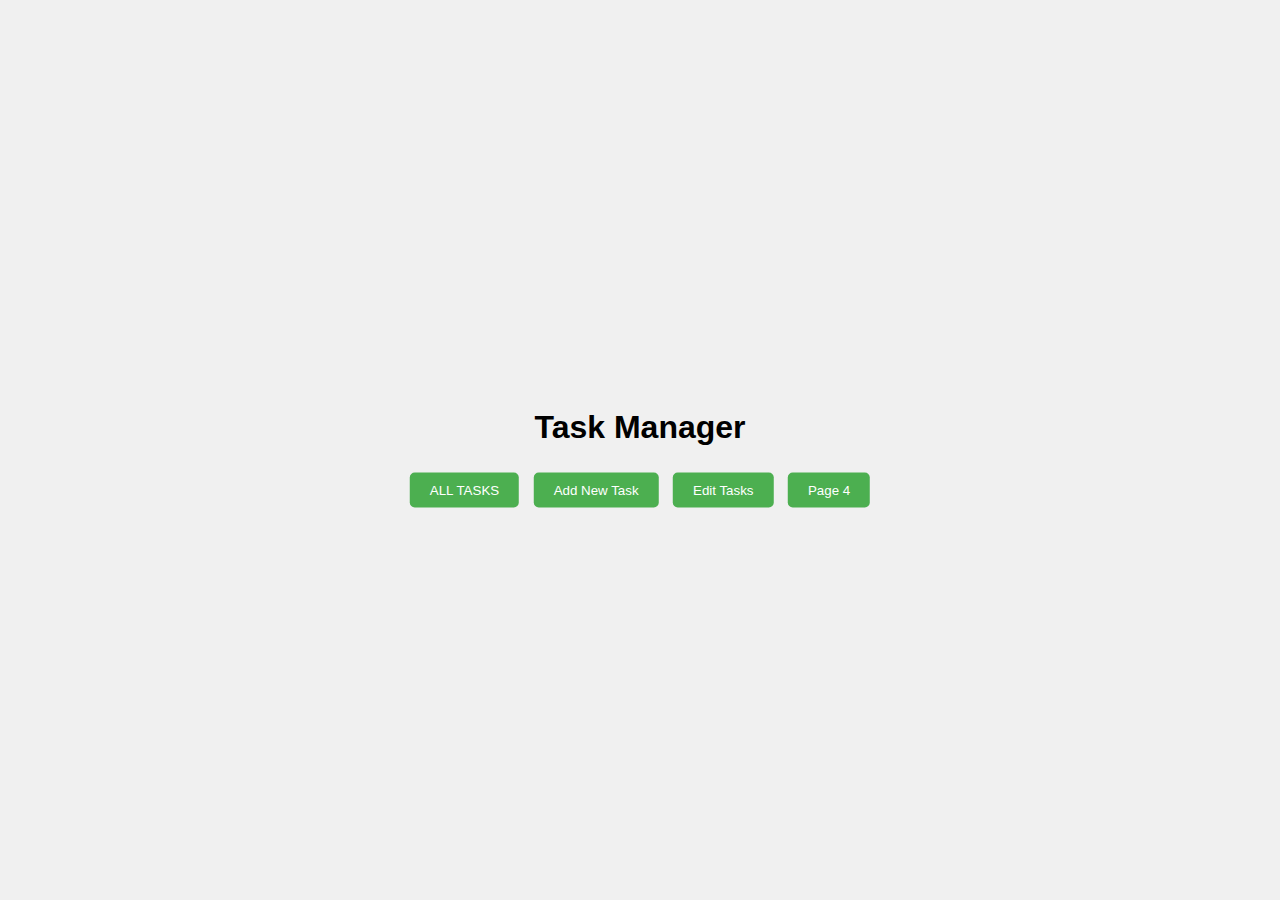
==== templates/index.html @ a83c1385 "this is the first commit" ====
<!DOCTYPE html>
<html lang="en">
<head>
    <meta charset="UTF-8">
    <meta name="viewport" content="width=device-width, initial-scale=1.0">
    <title>Landing Page</title>
    <link rel="stylesheet" href="/static/index.css">
</head>
<body>
    <div class="container">
        <h1>Task Manager</h1>
        <div class="button-container">
            <button onclick="window.location.href='all_tasks'">ALL TASKS</button>
            <button onclick="window.location.href='add_new_tasks'">Add New Task</button>
            <button onclick="window.location.href='edit_tasks'">Edit Tasks</button>
            <button onclick="window.location.href='page4.html'">Page 4</button>
        </div>
    </div>
</body>
</html>
---- static/index.css ----
body {
    margin: 0;
    padding: 0;
    font-family: Arial, sans-serif;
    background-color: #f0f0f0;
}

.container {
    position: absolute;
    top: 50%;
    left: 50%;
    transform: translate(-50%, -50%);
    text-align: center;
}

.button-container {
    margin-top: 20px;
}

button {
    padding: 10px 20px;
    margin: 5px;
    border: none;
    background-color: #4CAF50;
    color: white;
    cursor: pointer;
    border-radius: 5px;
}

button:hover {
    background-color: #45a049;
}
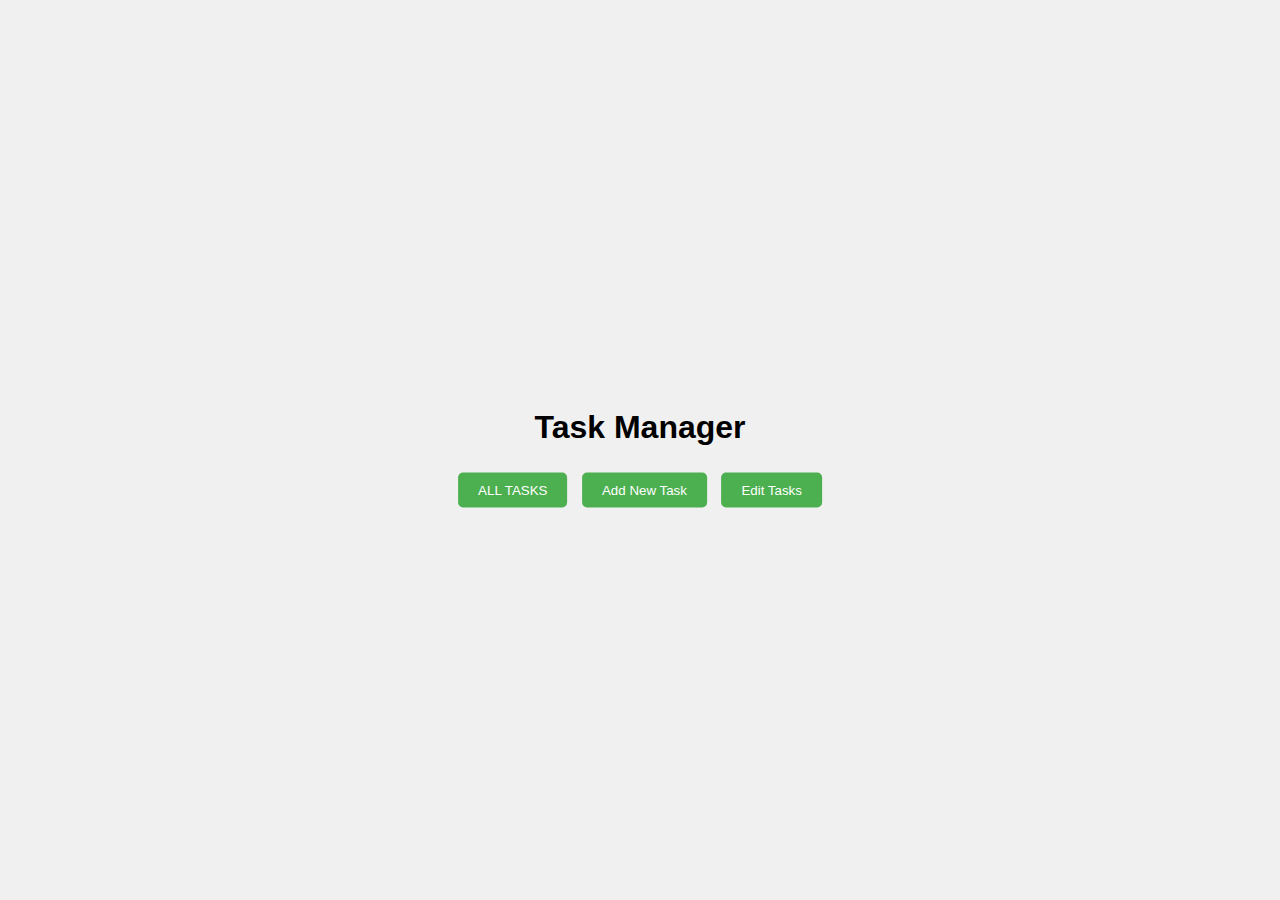
==== commit b6a83bfe: "adding the navigation bar" ====
--- a/templates/index.html
+++ b/templates/index.html
@@ -13,7 +13,6 @@
             <button onclick="window.location.href='all_tasks'">ALL TASKS</button>
             <button onclick="window.location.href='add_new_tasks'">Add New Task</button>
             <button onclick="window.location.href='edit_tasks'">Edit Tasks</button>
-            <button onclick="window.location.href='page4.html'">Page 4</button>
         </div>
     </div>
 </body>
